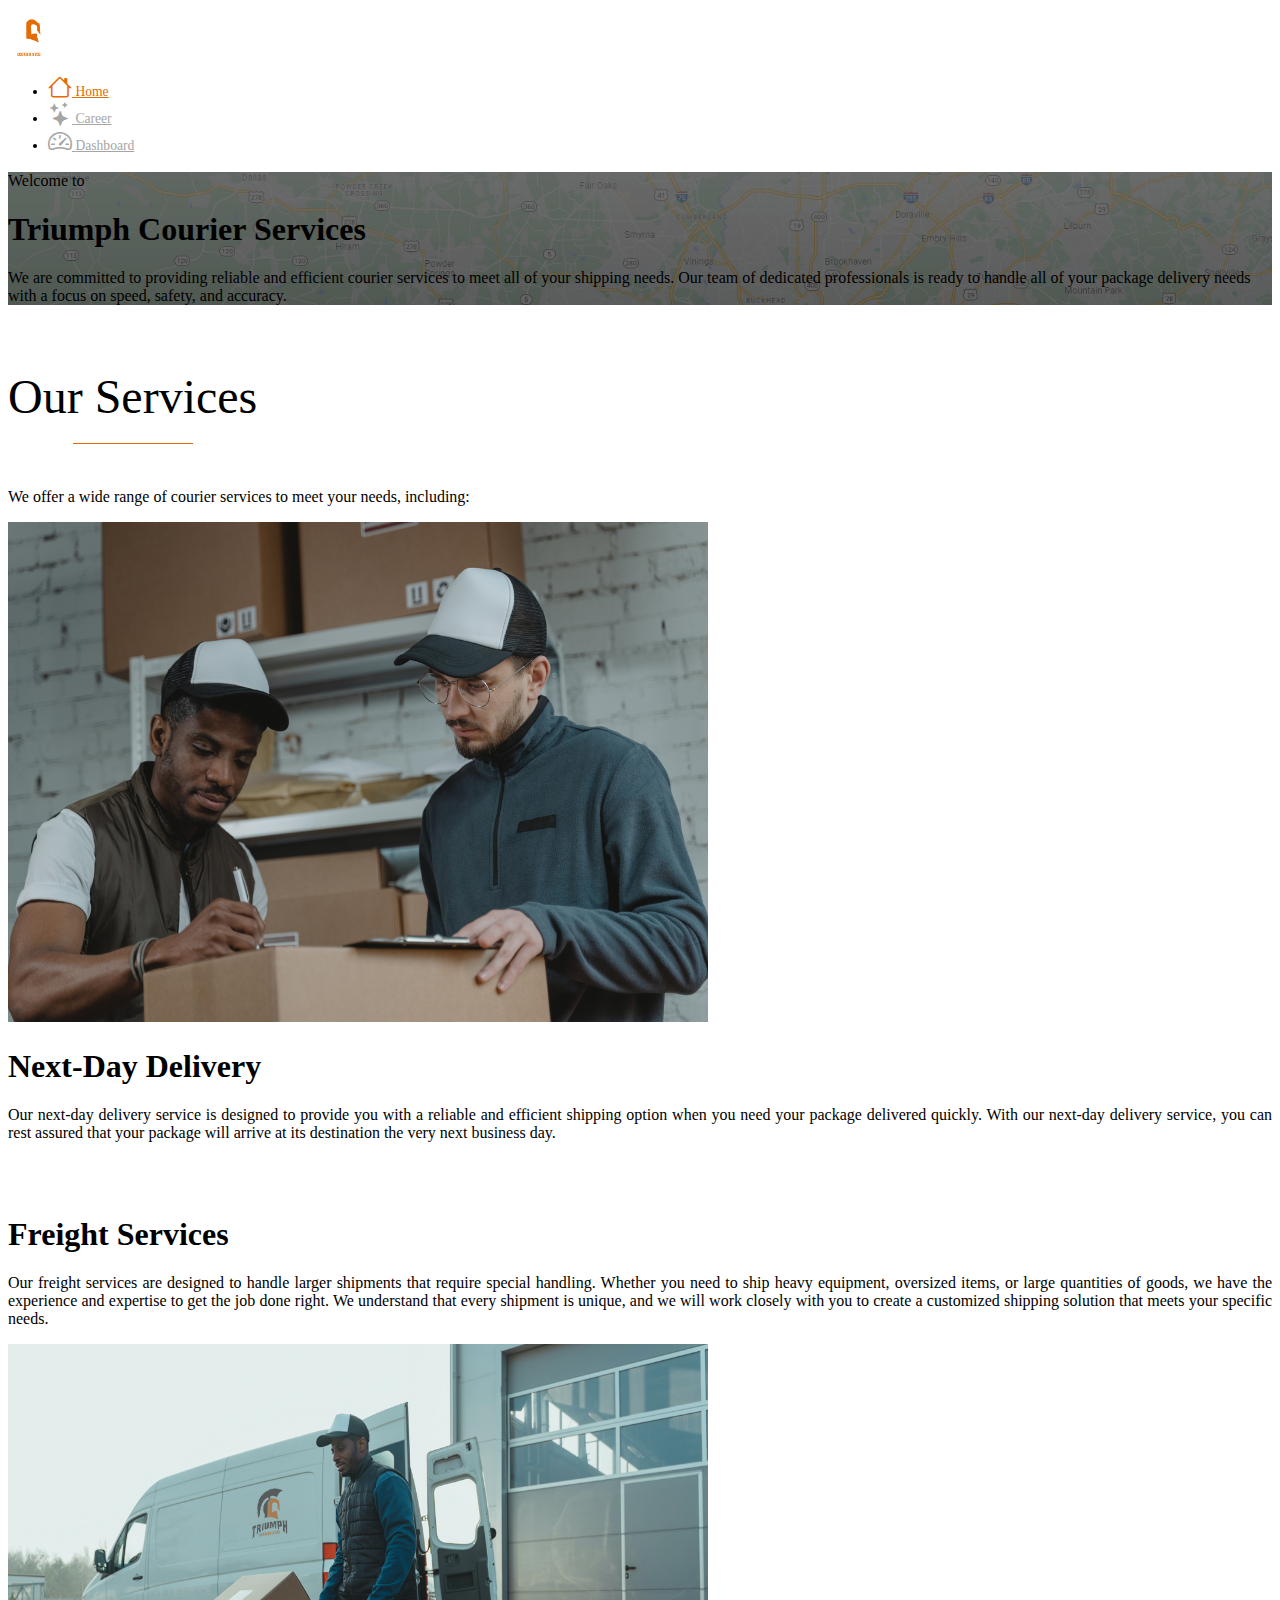
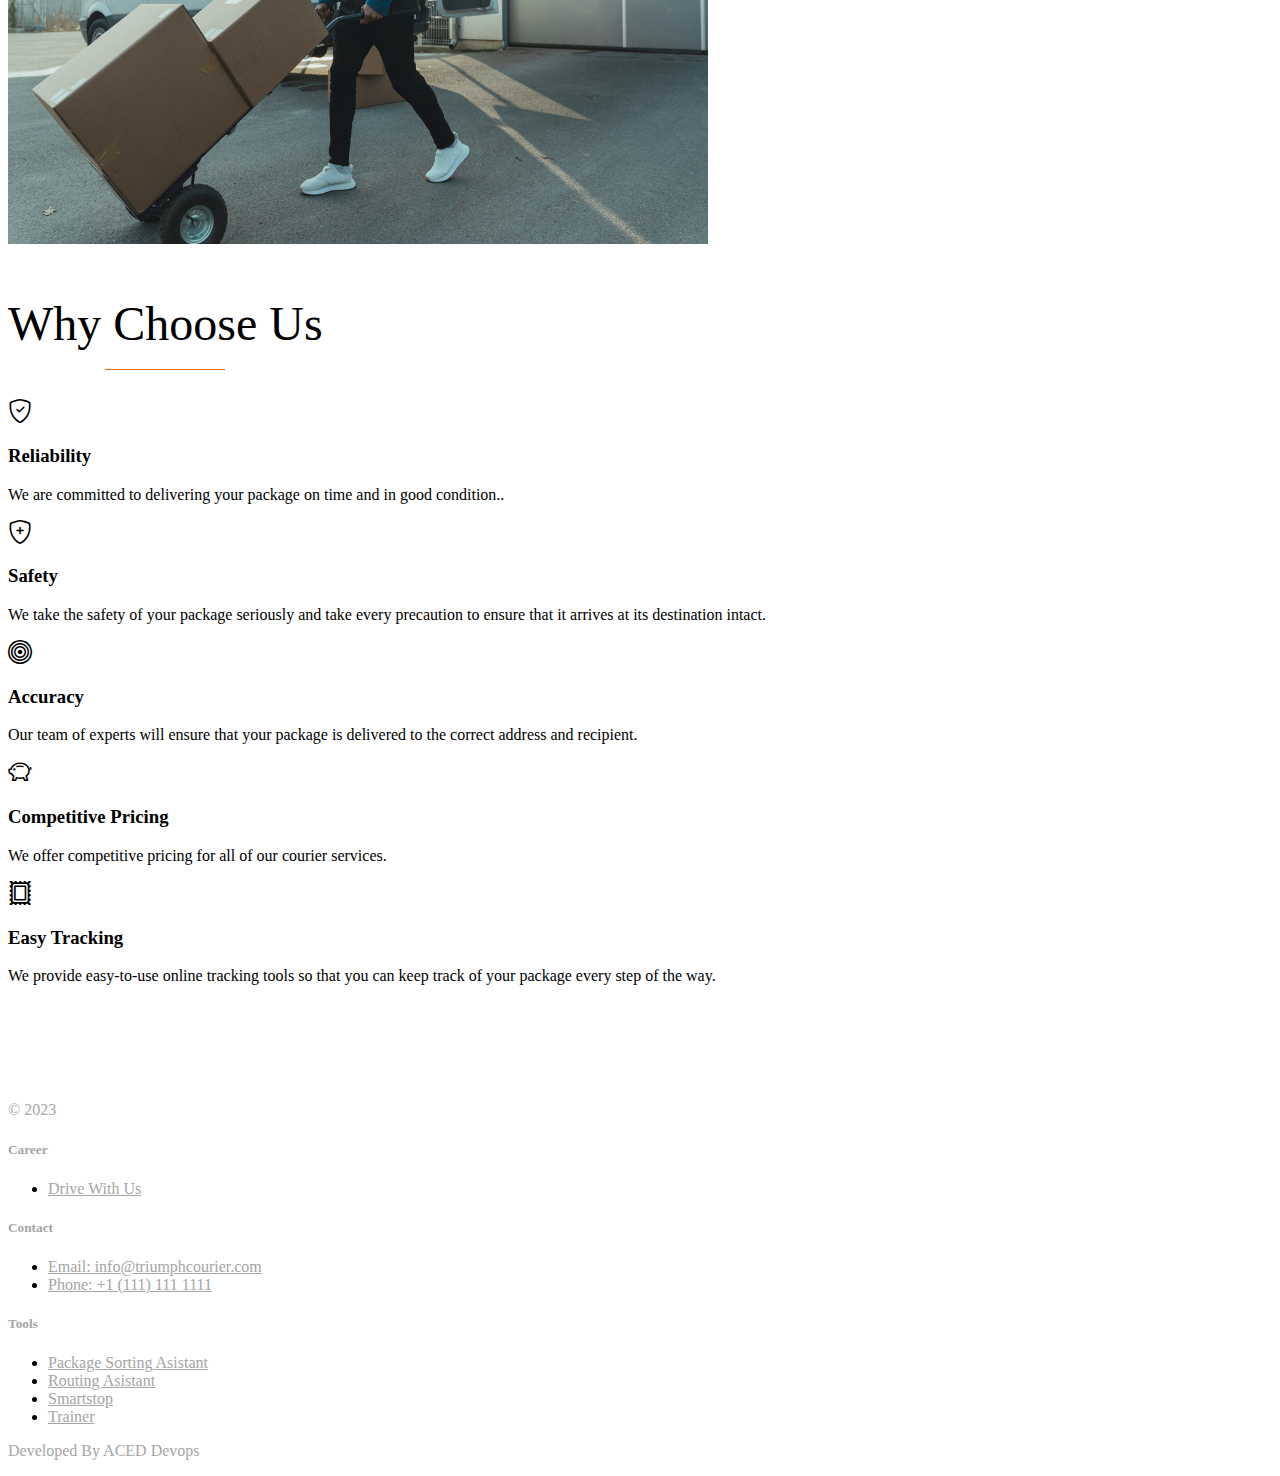
==== index.html @ 39698b2f "TCS static website" ====
<!doctype html>
<html lang="en" data-bs-theme="auto">

<head>


    <meta charset="utf-8">
    <meta name="viewport" content="width=device-width, initial-scale=1">
    <meta name="description" content="">
    <meta name="author" content="ACED Devops">
    <meta name="generator" content="Hugo 0.111.3">
    <title>Home · Triumph Courier</title>
    <link rel="icon" href="img/Logo-SVG.svg">


    <!-- Bootstrap styles  -->
    <link href="https://cdn.jsdelivr.net/npm/bootstrap@5.3.0-alpha3/dist/css/bootstrap.min.css" rel="stylesheet"
        integrity="sha384-KK94CHFLLe+nY2dmCWGMq91rCGa5gtU4mk92HdvYe+M/SXH301p5ILy+dN9+nJOZ" crossorigin="anonymous">
    <!-- Bootstrap Icons -->
    <link rel="stylesheet" href="https://cdn.jsdelivr.net/npm/bootstrap-icons@1.10.4/font/bootstrap-icons.css">

    <!-- Custom styles for this template -->
    <link href="css/style.css" rel="stylesheet">
</head>

<body class="">





    <header>
        <div class="px-3 py-2 text-bg-dark">
            <div class="container">
                <div class="d-flex flex-wrap align-items-center justify-content-center justify-content-lg-start">
                    <a href="/"
                        class="d-flex align-items-center my-2 my-lg-0 me-lg-auto text-white text-decoration-none">
                        <img src="img/Logo-Main.png" class="bi me-2" width="40" role="img" aria-label="Bootstrap" />

                    </a>
                    <ul class="nav col-12 col-lg-auto my-2 justify-content-center my-md-0 text-small text-center">
                        <li>
                            <a href="/" class="active nav-link text-center">
                                <span class="d-none d-md-block">
                                    <i class="bi bi-house d-block icon-1x mx-auto mb-0"></i>
                                </span>
                                Home
                            </a>
                        </li>

                        <li>
                            <a href="/career" class="nav-link">
                                <span class="d-none d-md-block">
                                    <i class="bi bi-stars d-block mx-auto icon-1x mb-0"></i>
                                </span>
                                Career
                            </a>
                        </li>
                        <li>
                            <a href="dashboard.html" class="nav-link ">
                                <span class="d-none d-md-block">
                                    <i class="bi bi-speedometer2 d-block mx-auto icon-1x mb-0"></i>
                                </span>
                                Dashboard
                            </a>
                        </li>
                    </ul>
                </div>
            </div>
        </div>

    </header>



    <div class="home-jumbotron text-white px-4 py-5 text-center">
        <div class="py-5">
            <div class="py-5">
                <div class="py-5">

                    <p class="lead mb-0 fs-4">Welcome to </p>
                    <h1 class="display-3 fw-bold ">Triumph Courier Services</h1>
                    <div class="col-lg-6 mx-auto">
                        <p class="fs-5 mb-4">
                            We are committed to providing reliable and efficient courier services to meet all of your
                            shipping
                            needs. Our team of
                            dedicated professionals is ready to handle all of your package delivery needs with a focus
                            on
                            speed,
                            safety, and
                            accuracy.
                        </p>

                    </div>
                </div>
            </div>
        </div>
    </div>


    <div class="shadow-sm bg-body-tertiary text-secondary px-4  py-5 ">
        <div class="py-5">
            <span class="py-5 d-block text-center">
                <p class="lead section-header text-center mb-5 ">Our Services </p>
                <p>We offer a wide range of courier services to meet your needs, including:
                </p>
            </span>


            <div class="container col-xxl-8 px-4 py-5">
                <div class="row flex-lg-row-reverse align-items-center g-5 py-5">
                    <div class="col-10 col-sm-8 col-lg-6">
                        <img src="graphics/sameday.jpg" class="d-block mx-lg-auto img-fluid rounded-3"
                            alt="Bootstrap Themes" width="700" height="500" loading="lazy">
                    </div>
                    <div class="col-lg-6">
                        <h1 class="fw-bolder mb-1">Next-Day Delivery</h1>
                        <p class="text-justify">Our next-day delivery service is designed to provide you with a reliable
                            and efficient shipping option when you need
                            your package delivered quickly. With our next-day delivery service, you can rest assured
                            that your package will arrive
                            at its destination the very next business day.
                            <br />

                        </p>

                        <!-- <div class="d-grid gap-2 d-md-flex justify-content-md-start">
                            <button type="button" class="btn accent btn-outline-accent btn-lg px-4">Leanr more</button>
                        </div> -->
                    </div>
                </div>
            </div>

            <br />
            <br />

            <div class="container col-xxl-8 px-4 py-5">
                <div class="row flex-lg-row-reverse align-items-center g-5 py-5">

                    <div class="col-lg-6">
                        <h1 class="fw-bolder mb-3">Freight Services</h1>
                        <p class="mb-4 text-justify">Our freight services are designed to handle larger shipments that
                            require special
                            handling. Whether you need to ship
                            heavy equipment, oversized items, or large quantities of goods, we have the experience and
                            expertise to get the job done
                            right. We understand that every shipment is unique, and we will work closely with you to
                            create a
                            customized shipping solution that meets your specific needs.

                            <!-- Contact us today to learn more about our freight services and how we can help you with your
                            shipping needs.</p>
                        <div class="d-grid gap-2 d-md-flex justify-content-md-start">
                            <button type="button" class="btn btn-primary btn-lg px-4 me-md-2">Primary</button>
                            <button type="button" class="btn btn-outline-secondary btn-lg px-4">Default</button>
                        </div> -->
                    </div>
                    <div class="col-10 col-sm-8 col-lg-6">
                        <img src="graphics/frieght.jpg" class="d-block mx-lg-auto img-fluid rounded-3"
                            alt="Bootstrap Themes" width="700" height="500" loading="lazy">
                    </div>
                </div>
            </div>
        </div>
    </div>




    <div class="d-block pb-5">
        <div class="container mb-5 px-0 py-5" id="">
            <span class="d-block py-5">
                <div class="text-center py-3">
                    <p class="lead section-header  text-center mx-auto mb-5 ">Why Choose Us </p>
                </div>
            </span>

            <div class="row row-cols-1 row-cols-sm-2 row-cols-md-3 row-cols-lg-3 g-5 py-5">
                <div class="col d-flex align-items-start">
                    <i class="bi bi-shield-check  icon-1x me-3"></i>
                    <div>
                        <h3 class="fw-medium mb-0 fs-4">Reliability</h3>
                        <p>We are committed to delivering your package on time and in good condition..</p>
                    </div>
                </div>
                <div class="col d-flex align-items-start">
                    <i class="bi bi-shield-plus  icon-1x me-3"></i>

                    <div>
                        <h3 class="fw-bold mb-0 fs-4">Safety</h3>
                        <p>We take the safety of your package seriously and take every precaution to ensure that it
                            arrives at its destination
                            intact.</p>
                    </div>
                </div>
                <div class="col d-flex align-items-start">
                    <i class="bi bi-bullseye  icon-1x me-3"></i>

                    <div>
                        <h3 class="fw-bold mb-0 fs-4">Accuracy</h3>
                        <p>Our team of experts will ensure that your package is delivered to the correct address and
                            recipient.</p>
                    </div>
                </div>
                <div class="col d-flex align-items-start">
                    <i class="bi bi-piggy-bank  icon-1x me-3"></i>

                    <div>
                        <h3 class="fw-bold mb-0 fs-4">Competitive Pricing</h3>
                        <p>We offer competitive pricing for all of our courier services.</p>
                    </div>
                </div>
                <div class="col d-flex align-items-start">
                    <i class="bi bi-postage  icon-1x me-3"></i>

                    <div>
                        <h3 class="fw-bold mb-0 fs-4">Easy Tracking</h3>
                        <p>We provide easy-to-use online tracking tools so that you can keep track of your package every
                            step of the way.</p>
                    </div>
                </div>

            </div>
        </div>
    </div>



    <!-- <div class="b-example-divider"></div> -->


    <div class=" bg-dark pt-5  footer-container">

        <div class="container ">
            <footer class=" row row-cols-1 row-cols-sm-2 row-cols-md-5 py-5 my-5 ">
                <div class="col mb-3 ">
                    <a href="/" class="d-flex align-items-center mb-3 link-body-emphasis text-decoration-none">
                        <img src="img/Logo-Light.png" height="80" alt="">
                    </a>
                    <p class="">&copy; 2023</p>
                </div>

                <div class="col mb-3">

                </div>

                <div class="col mb-3">
                    <h5>Career</h5>
                    <ul class="nav flex-column">
                        <li class="nav-item mb-2"><a href="#" class="nav-link p-0 footer-link">Drive With Us</a></li>
                        <!-- <li class="nav-item mb-2"><a href="#" class="nav-link p-0 "></a></li> -->
                    </ul>
                </div>



                <div class="col mb-3">
                    <h5>Contact</h5>
                    <ul class="nav flex-column">
                        <li class="nav-item mb-2"><a href="#" class="nav-link p-0 footer-link">Email:
                                info@triumphcourier.com</a></li>
                        <li class="nav-item mb-2"><a href="#" class="nav-link p-0 footer-link">Phone: +1 (111) 111
                                1111</a></li>
                        <!-- <li class="nav-item mb-2"><a href="#" class="nav-link p-0 ">Pricing</a></li> -->
                        <!-- <li class="nav-item mb-2"><a href="#" class="nav-link p-0 ">FAQs</a></li> -->
                        <!-- <li class="nav-item mb-2"><a href="#" class="nav-link p-0 ">About</a></li> -->
                    </ul>
                </div>


                <div class="col mb-3">
                    <h5>Tools</h5>
                    <ul class="nav flex-column">
                        <li class="nav-item mb-2"><a href="#" class="nav-link p-0 footer-link">Package Sorting
                                Asistant</a></li>
                        <li class="nav-item mb-2"><a href="#" class="nav-link p-0 footer-link">Routing Asistant</a></li>
                        <li class="nav-item mb-2"><a href="#" class="nav-link p-0 footer-link">Smartstop</a></li>
                        <li class="nav-item mb-2"><a href="#" class="nav-link p-0 footer-link">Trainer</a></li>
                        <!-- <li class="nav-item mb-2"><a href="#" class="nav-link p-0 ">FAQs</a></li> -->
                        <!-- <li class="nav-item mb-2"><a href="#" class="nav-link p-0 ">About</a></li> -->
                    </ul>
                </div>
            </footer>
        </div>

        <div class="py-3 container border-top border-secondary">
            <p class="text-center texe-disabled opacity-25">Developed By ACED Devops</p>
        </div>

    </div>





    <script src="https://cdn.jsdelivr.net/npm/@popperjs/core@2.11.7/dist/umd/popper.min.js"
        integrity="sha384-zYPOMqeu1DAVkHiLqWBUTcbYfZ8osu1Nd6Z89ify25QV9guujx43ITvfi12/QExE"
        crossorigin="anonymous"></script>
    <script src="https://cdn.jsdelivr.net/npm/bootstrap@5.3.0-alpha3/dist/js/bootstrap.min.js"
        integrity="sha384-Y4oOpwW3duJdCWv5ly8SCFYWqFDsfob/3GkgExXKV4idmbt98QcxXYs9UoXAB7BZ"
        crossorigin="anonymous"></script>
</body>

</html>
---- css/style.css ----
a,
a.nav-link {
    /* color: inherit; */
    color: #a5a5a5;
}

a,
a.nav-link:hover,
a.nav-link:focus {
    color: #E46B00;
    transition: color ease 500ms;
}

a.nav-link.secondary-link {
    /* color: inherit; */
    color: #E46B00;
}

a.nav-link.secondary-link:hover,
a.nav-link.secondary-link:focus {
    color: #a5a5a5;
    transition: color ease 500ms;
}

.accent {
    color: #E46B00;
}

a.active {
    color: #E46B00;
}

.bg-accent {
    background-color: #E46B00;
}

.btn-accent {
    background-color: #E46B00;
}

.btn-accent:hover {
    border-color: #E46B00;
    border-width: 2;
}


.btn-outline-accent {
    border-color: #E46B00;
}

.btn-outline-accent:hover {
    background-color: #E46B00;
}

.bg-alternate {
    background-color: #f8f8f8;
}

.b-example-divider {
    width: 100%;
    height: 3rem;
    background-color: rgba(0, 0, 0, .1);
    border: solid rgba(0, 0, 0, .15);
    border-width: 1px 0;
    box-shadow: inset 0 .5em 1.5em rgba(0, 0, 0, .1), inset 0 .125em .5em rgba(0, 0, 0, .15);
}

.border-accent {
    border-color: #E46B00;
}

.border-accent-subtle {
    border-color: #e46a005e;
}

.b-example-vr {
    flex-shrink: 0;
    width: 1.5rem;
    height: 100vh;
}

.card-cover {
    background-repeat: no-repeat;
    background-position: center center;
    background-size: cover;
}

.dropdown-toggle:not(:focus) {
    outline: 0;
}

.form-control-dark {
    border-color: var(--bs-gray);
}

.form-control-dark:focus {
    border-color: #fff;
    box-shadow: 0 0 0 .25rem rgba(255, 255, 255, .25);
}

.form-data {
    font-weight: normal;
}

.feature-icon {
    width: 4rem;
    height: 4rem;
    border-radius: .75rem;
}


.feature-icon-small {
    width: 3rem;
    height: 3rem;
}

footer h5 {
    font-weight: bold;
}

.footer-container p,
.footer-container h5,
.footer-container a,
.nav-link.footer-link {
    color: #a5a5a5;
}

.footer-container:hover,
.footer-container:focus {
    /* color: #fff; */
    text-shadow: #535353 0px 0px 10px;
    transition: all ease-out 600ms;
}

.icon-square {
    width: 3rem;
    height: 3rem;
    border-radius: .75rem;
}

.icon-1x {
    font-size: 1.5rem;
}

.icon-2x {
    font-size: 2.1rem;
}

.icon-3x {
    font-size: 3rem;
}

.modal-body {
    padding: 1rem 2rem;
}


.recruit-jumbotron {
    /* background: center/100% no-repeat url("../graphics/recruit.jpg") rgba(39, 62, 84, 0.82) ; */
    /* height: 6rem; */
    background: linear-gradient(to bottom, #4b4b4bce, #292929bd), url("../graphics/recruit.jpg") no-repeat center/100%;
    background-size: cover;
}

.home-jumbotron {
    /* background: center/100% no-repeat url("../graphics/recruit.jpg") rgba(39, 62, 84, 0.82) ; */
    /* height: 6rem; */
    background: linear-gradient(to bottom, #4b4b4bce, #292929bd), url("../graphics/Atlanta.png") no-repeat center/100%;
    background-size: cover;
}

.dashboard-jumbotron {
    /* background: center/100% no-repeat url("../graphics/recruit.jpg") rgba(39, 62, 84, 0.82) ; */
    /* height: 6rem; */
    background: linear-gradient(to bottom, #1b1b1bce, #292929bd), url("../graphics/dashboard.png") no-repeat top/100%;
    background-size:cover;
}

.section-header {
    display: inline-block;
    position: relative;
    font-size: 3rem;
}

.section-header::after {
    content: "";
    height: 1px;
    width: 120px;
    background-color: #E46B00;
    position: absolute;
    bottom: -.4em;
    left: 50%;
    transform: translate(-50%);
}


.text-accent {
    color: #E46B00;
}

.text-small {
    font-size: 85%;
}


.text-shadow-1 {
    text-shadow: 0 .125rem .25rem rgba(0, 0, 0, .25);
}

.text-shadow-2 {
    text-shadow: 0 .25rem .5rem rgba(0, 0, 0, .25);
}

.text-shadow-3 {
    text-shadow: 0 .5rem 1.5rem rgba(0, 0, 0, .25);
}

.text-justify {
    text-align: justify;
}
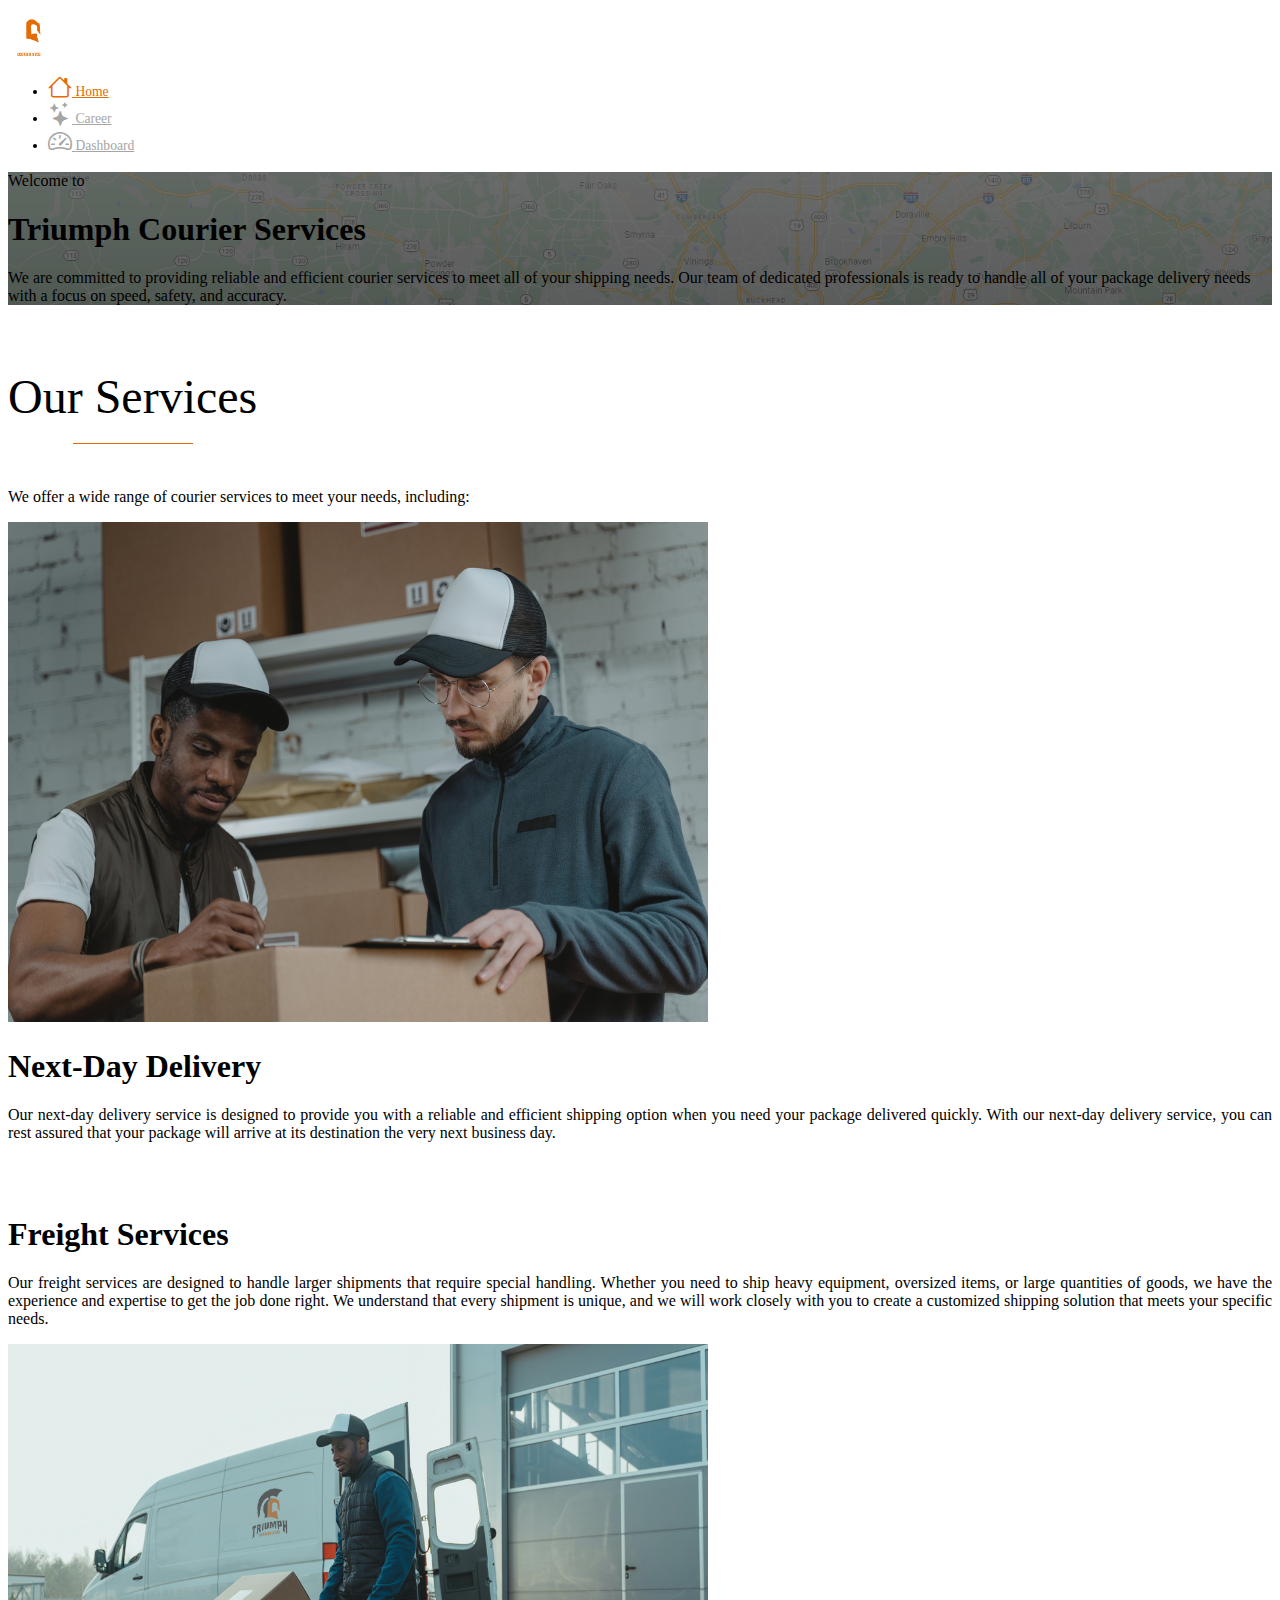
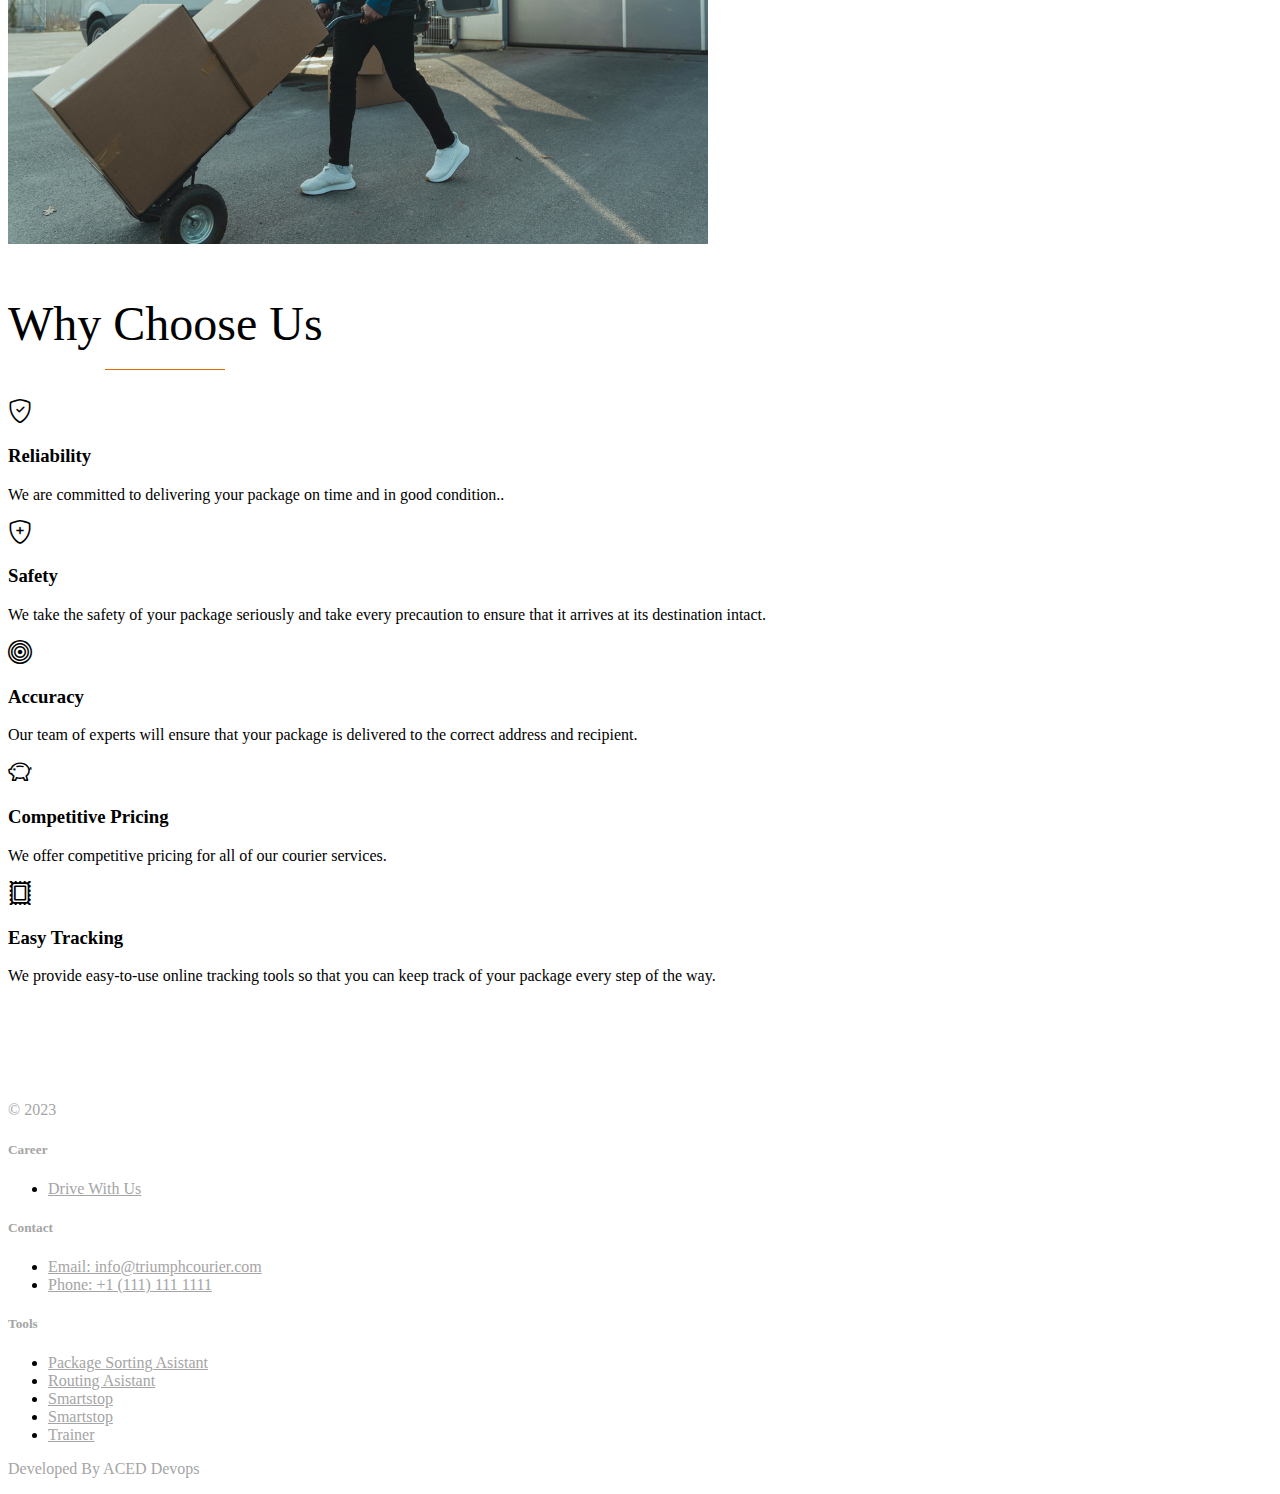
==== commit 2ed444e1: "added barcode tool lnk" ====
--- a/index.html
+++ b/index.html
@@ -272,11 +272,12 @@
                 <div class="col mb-3">
                     <h5>Tools</h5>
                     <ul class="nav flex-column">
-                        <li class="nav-item mb-2"><a href="#" class="nav-link p-0 footer-link">Package Sorting
+                        <li class="nav-item mb-2"><a href="" class="nav-link p-0 footer-link disabled">Package Sorting
                                 Asistant</a></li>
-                        <li class="nav-item mb-2"><a href="#" class="nav-link p-0 footer-link">Routing Asistant</a></li>
-                        <li class="nav-item mb-2"><a href="#" class="nav-link p-0 footer-link">Smartstop</a></li>
-                        <li class="nav-item mb-2"><a href="#" class="nav-link p-0 footer-link">Trainer</a></li>
+                        <li class="nav-item mb-2"><a href="https://triumphcourier.com/routingassistant/" class="nav-link p-0 footer-link">Routing Asistant</a></li>
+                        <li class="nav-item mb-2"><a href="https://triumphcourier.com/barcodetool/" class="nav-link p-0 footer-link">Smartstop</a></li>
+                        <li class="nav-item mb-2"><a href="https://triumphcourier.com/smartstop/" class="nav-link p-0 footer-link">Smartstop</a></li>
+                        <li class="nav-item mb-2"><a href="" class="nav-link p-0 footer-link disabled">Trainer</a></li>
                         <!-- <li class="nav-item mb-2"><a href="#" class="nav-link p-0 ">FAQs</a></li> -->
                         <!-- <li class="nav-item mb-2"><a href="#" class="nav-link p-0 ">About</a></li> -->
                     </ul>
@@ -284,7 +285,7 @@
             </footer>
         </div>
 
-        <div class="py-3 container border-top border-secondary">
+        <div class="py-2 container border-top border-secondary">
             <p class="text-center texe-disabled opacity-25">Developed By ACED Devops</p>
         </div>
 
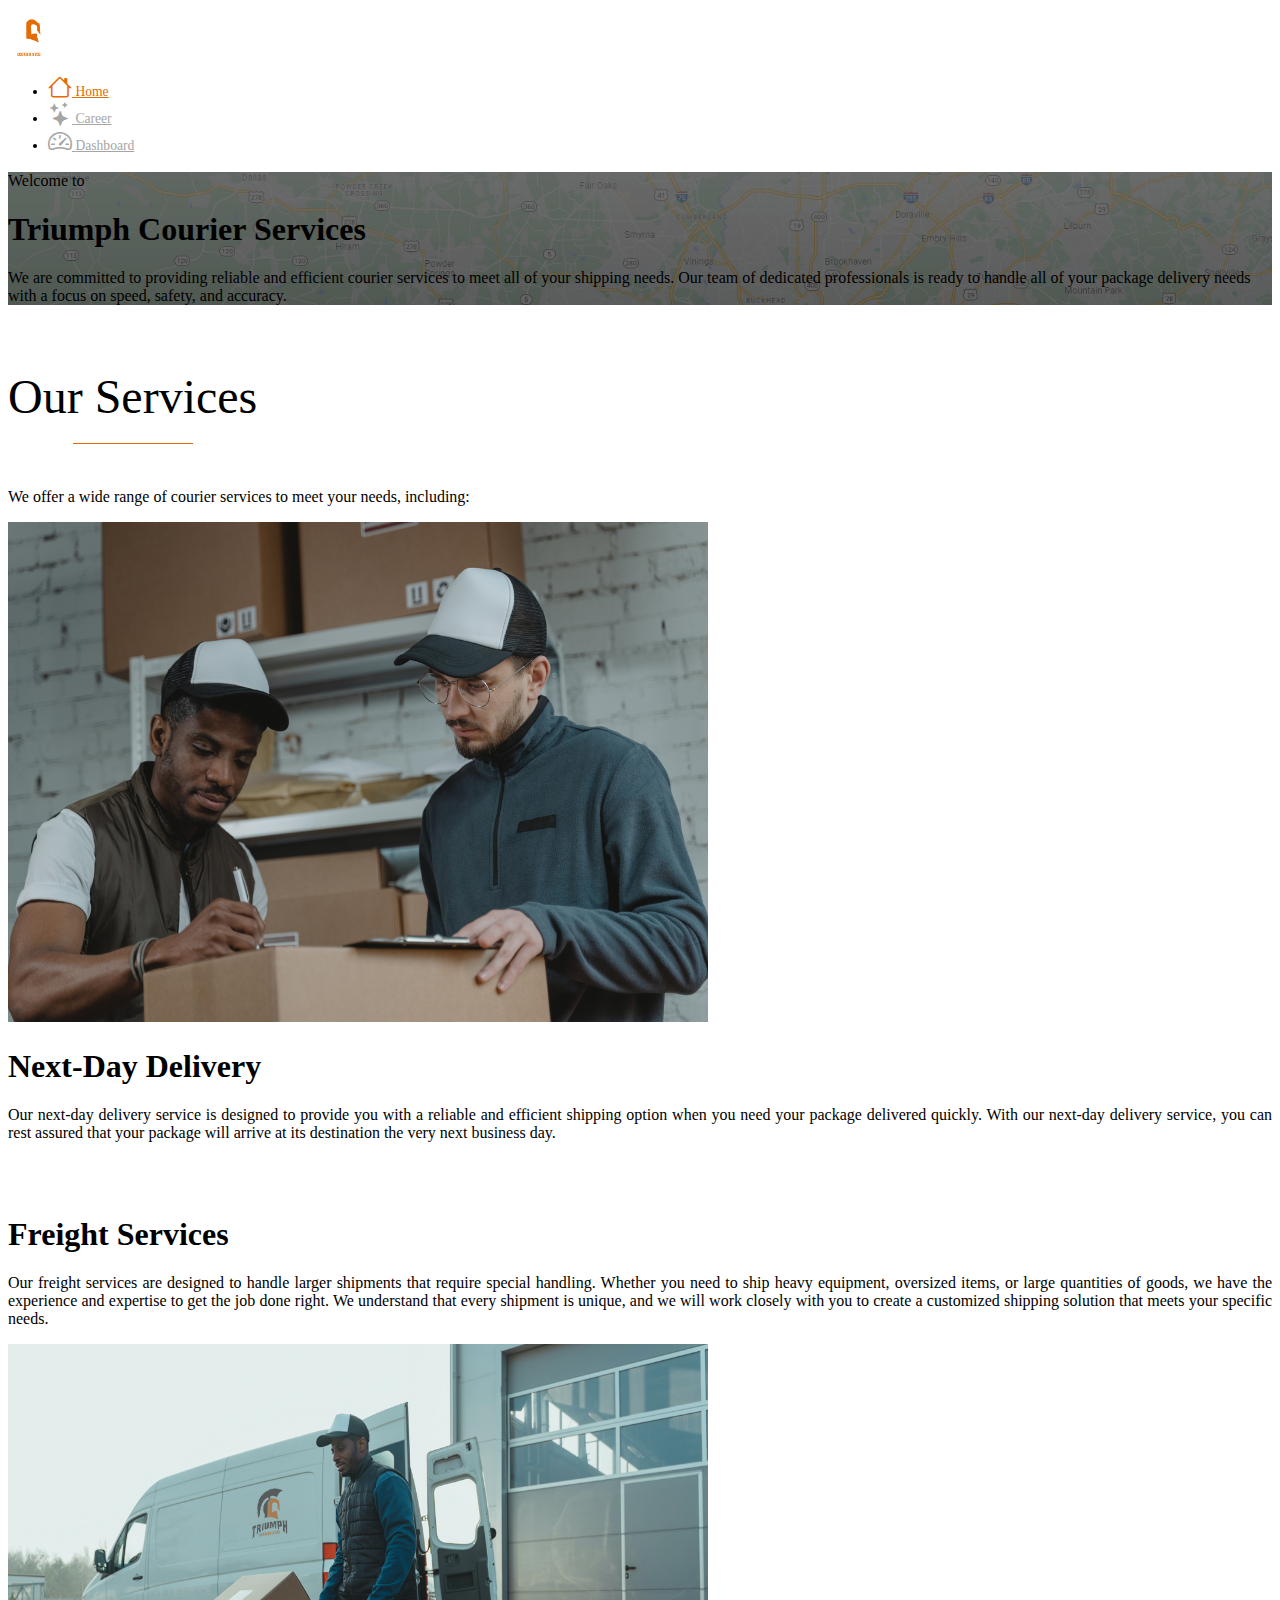
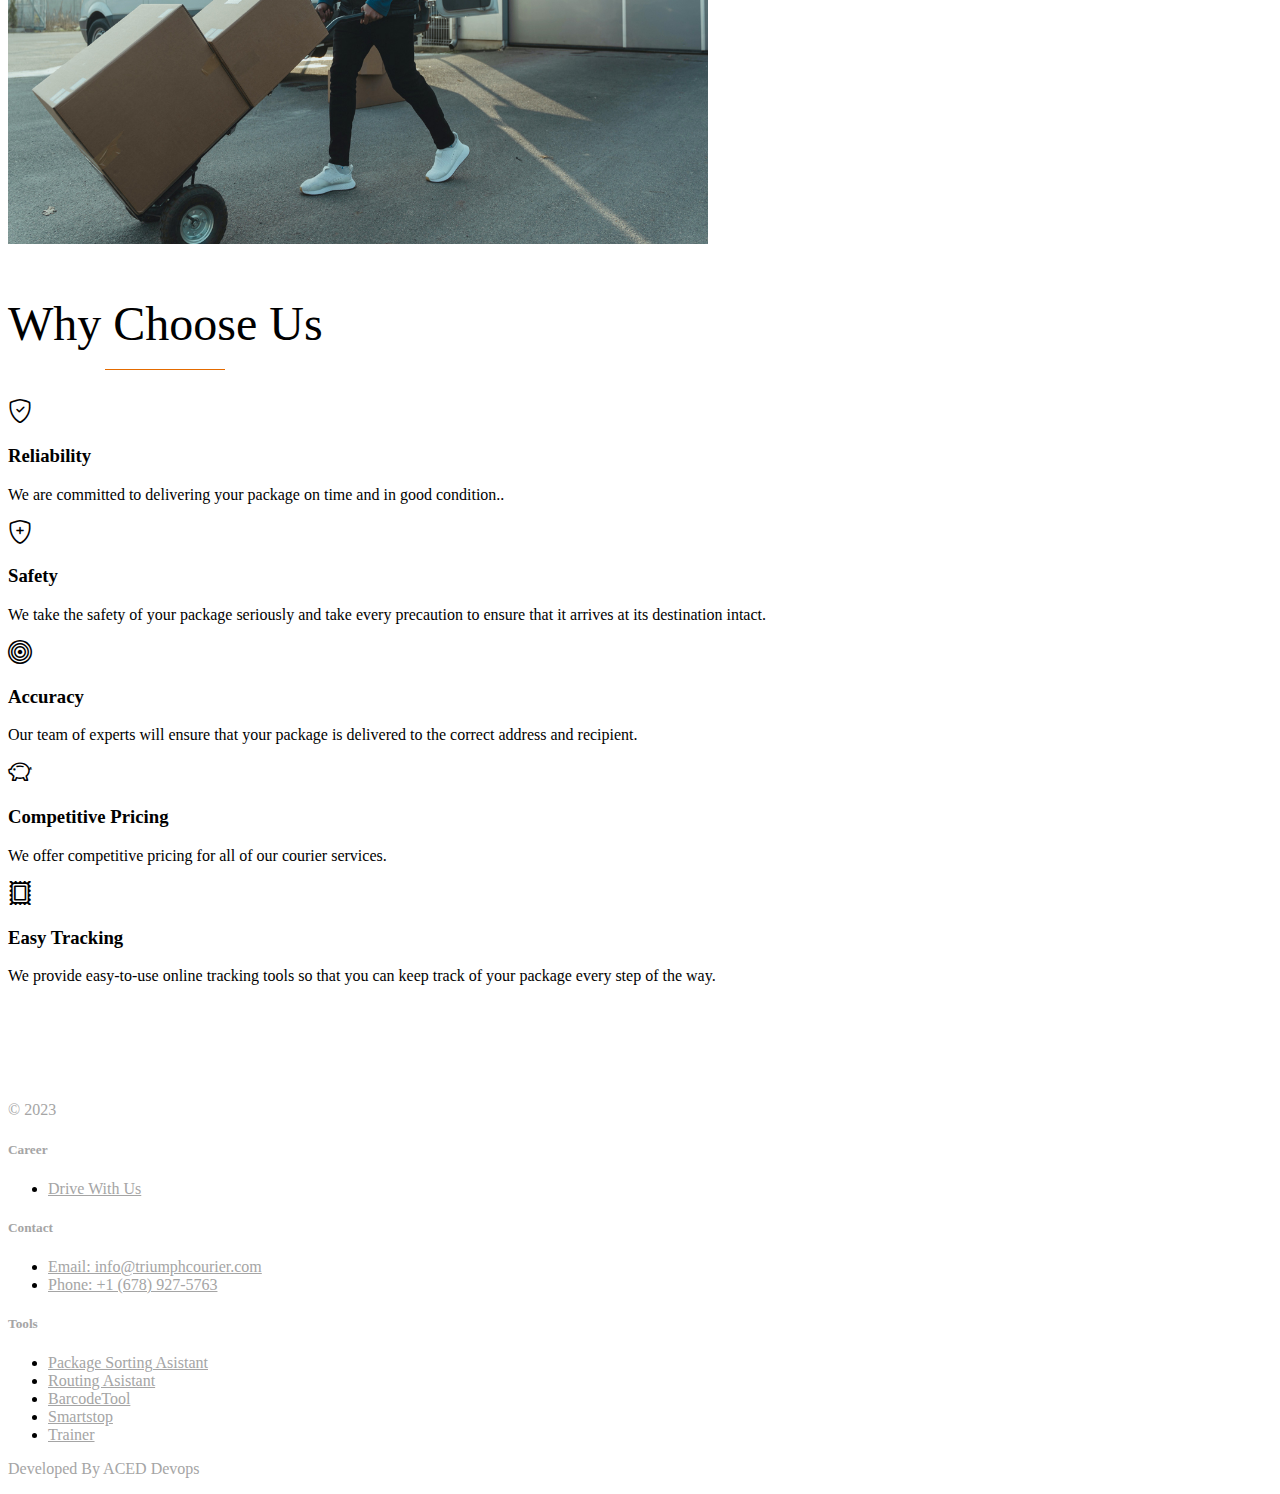
==== commit 14cc8d0e: "updated links to call and mail" ====
--- a/index.html
+++ b/index.html
@@ -258,12 +258,9 @@
                 <div class="col mb-3">
                     <h5>Contact</h5>
                     <ul class="nav flex-column">
-                        <li class="nav-item mb-2"><a href="#" class="nav-link p-0 footer-link">Email:
+                        <li class="nav-item mb-2"><a href="mailto:info@triumphcourier.com" class="nav-link p-0 footer-link">Email:
                                 info@triumphcourier.com</a></li>
-                        <li class="nav-item mb-2"><a href="#" class="nav-link p-0 footer-link">Phone: +1 (111) 111
-                                1111</a></li>
-                        <!-- <li class="nav-item mb-2"><a href="#" class="nav-link p-0 ">Pricing</a></li> -->
-                        <!-- <li class="nav-item mb-2"><a href="#" class="nav-link p-0 ">FAQs</a></li> -->
+                        <li class="nav-item mb-2"><a href="tel:+1 (678) 927-5763" class="nav-link p-0 footer-link">Phone: +1 (678) 927-5763</a></li>
                         <!-- <li class="nav-item mb-2"><a href="#" class="nav-link p-0 ">About</a></li> -->
                     </ul>
                 </div>
@@ -272,12 +269,12 @@
                 <div class="col mb-3">
                     <h5>Tools</h5>
                     <ul class="nav flex-column">
-                        <li class="nav-item mb-2"><a href="" class="nav-link p-0 footer-link disabled">Package Sorting
+                        <li class="nav-item mb-2"><a href="" class="nav-link p-0 opacity-50 footer-link disabled">Package Sorting
                                 Asistant</a></li>
                         <li class="nav-item mb-2"><a href="https://triumphcourier.com/routingassistant/" class="nav-link p-0 footer-link">Routing Asistant</a></li>
-                        <li class="nav-item mb-2"><a href="https://triumphcourier.com/barcodetool/" class="nav-link p-0 footer-link">Smartstop</a></li>
+                        <li class="nav-item mb-2"><a href="https://triumphcourier.com/barcodetool/" class="nav-link p-0 footer-link">BarcodeTool</a></li>
                         <li class="nav-item mb-2"><a href="https://triumphcourier.com/smartstop/" class="nav-link p-0 footer-link">Smartstop</a></li>
-                        <li class="nav-item mb-2"><a href="" class="nav-link p-0 footer-link disabled">Trainer</a></li>
+                        <li class="nav-item mb-2"><a href="" class="nav-link p-0 opacity-50  footer-link disabled">Trainer</a></li>
                         <!-- <li class="nav-item mb-2"><a href="#" class="nav-link p-0 ">FAQs</a></li> -->
                         <!-- <li class="nav-item mb-2"><a href="#" class="nav-link p-0 ">About</a></li> -->
                     </ul>
